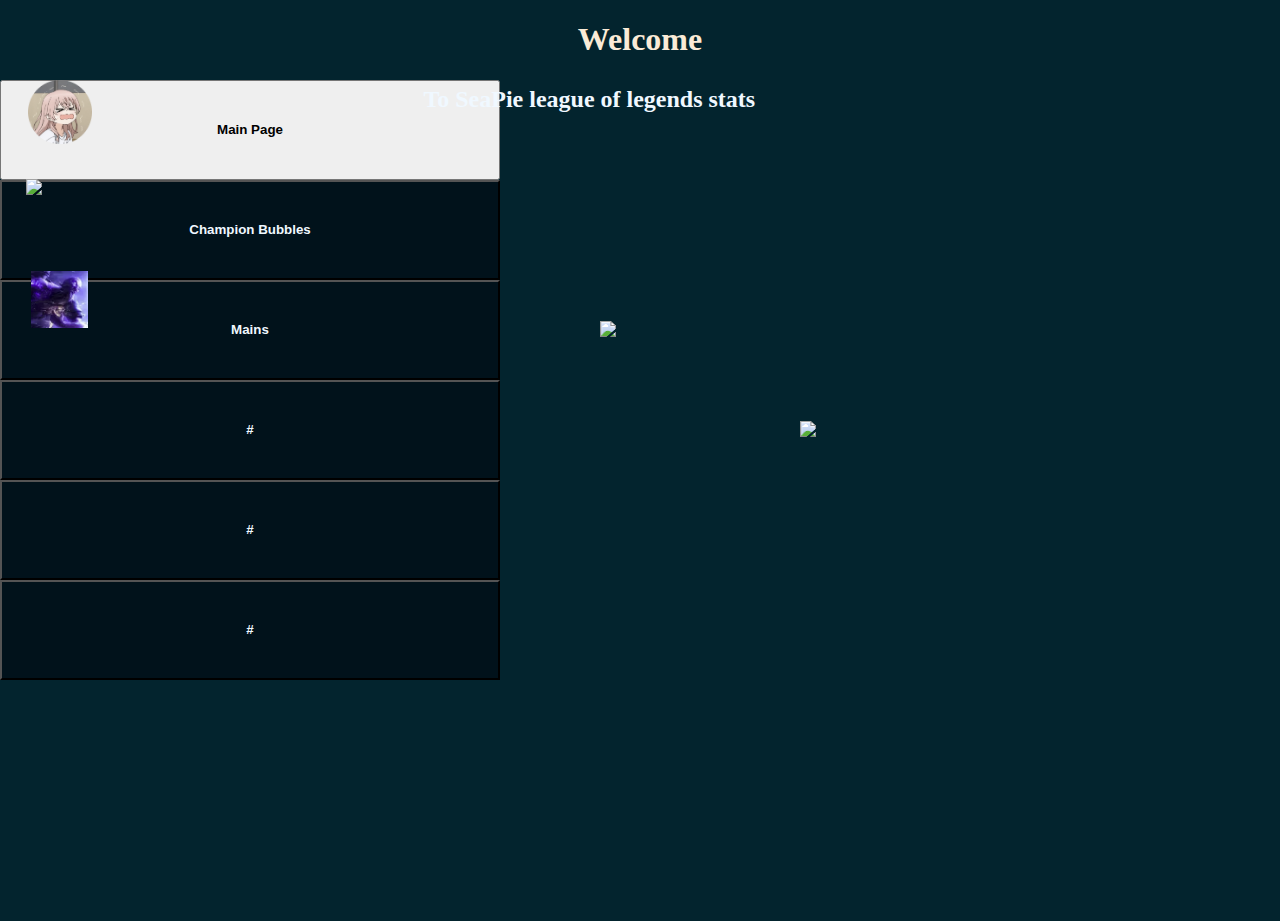
==== index.html @ c34403ec "Add files via upload" ====
<!DOCTYPE html>
<html lang="en">

<head>
    <title>League of SeaPie</title>
    <link rel="stylesheet" href="style.css">
    
        <meta name="viewport" content="width=device-width, initial-scale=1.0">
        <title>Your Website</title>
        <link rel="stylesheet" href="styles.css">  
</head>


<body>
    <h1>Welcome</h1>
    <H2>To SeaPie league of legends stats</H2>

</body>
<body>
    <td>
        
                     <a href="index.html">
                    <button><b>Main Page</b></button></a>
        
                    <a href="https://masterychart.com/profile/euw/うみパイ%23420"> <br>
                    <button style="background-color: rgb(1, 18, 27);"><b style="color:aliceblue">
                        Champion Bubbles</b></button></a> <br>
        
                    <a href="index2.html"><button style="background-color:rgb(1, 18, 27);"><b
                    style="color:aliceblue">Mains</b></button></a><br>
        
                    <a href="#"><button style="background-color: rgb(1, 18, 27);"><b
                    style="color:aliceblue;">#</b></button></a><br>
        
                    <a href="#"><button style="background-color:rgb(1, 18, 27) ;"><b
                    style="color:aliceblue;">#</b></button></a><br>
        
                    <a href="#"><button style="background-color:rgb(1, 18, 27) ;"><b
                    style="color:aliceblue;">#</b></button></a>
    </td>
    <img src="https://blog.masterychart.com/content/images/size/w600/2024/05/CMU_DEMO.png"  class="image" id="image1">
    <img src="images/6565d3e9228fe72cc43c4abc539f2442-modified.png"  class="image" id="image2">
    <img src="images/RyzeMain.PNG"  class="image" id="image3">
    <img src="image4.jpg"  class="image" id="image4">
    <img src="image5.jpg"  class="image" id="image5">
</body>


</html>
---- style.css ----
body {
    background-color: #03242e;
}

h1 {
    color: antiquewhite;
    text-align: center;
}

h2 {
    color:aliceblue;
    text-align: center;
    position:absolute;
    right: 41%;
    top: 5%;
    
}

button {
    width: 500px;
    height: 100px;
    
}


body {
    position: relative;
    height: 100vh; 
    margin: 0;
}


.image {
    width: 100px; 
    height: auto; 
    position: absolute; 
}


#image1 {
    top: 17.5%;  
    left: 2%; 
}


#image2 {
    top: 6.5%; 
    left: 2.2%; 
    width: 5%;
}


#image3 {
    top: 27.7%; 
    left: 2.4%; 
    width: 4.5%;
}


#image4 {
    top: 300px; 
    left: 600px; 
}


#image5 {
    top: 400px; 
    left: 800px;
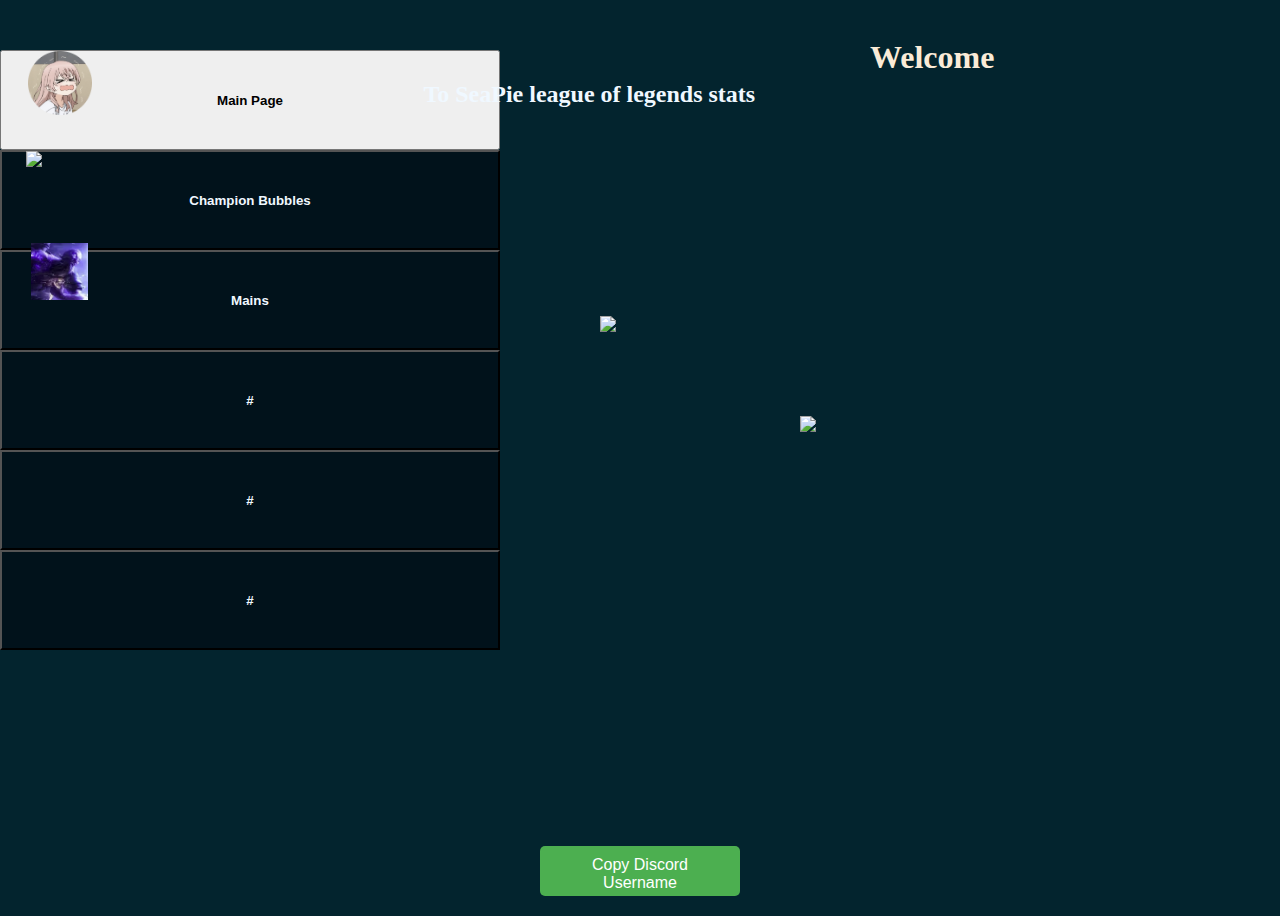
==== commit 4ba187cc: "Add files via upload" ====
--- a/index.html
+++ b/index.html
@@ -8,10 +8,34 @@
         <meta name="viewport" content="width=device-width, initial-scale=1.0">
         <title>Your Website</title>
         <link rel="stylesheet" href="styles.css">  
+        <script>
+            function copyUsername() {
+                var usernameText = document.getElementById("username").innerText;
+
+                var textarea = document.createElement("textarea");
+                textarea.value = usernameText;
+                document.body.appendChild(textarea);
+
+                textarea.select();
+                textarea.setSelectionRange(0, 99999);
+                document.execCommand("copy");
+
+                document.body.removeChild(textarea);
+
+                alert("Discord Username copied to clipboard: " + usernameText);
+
+            }
+        </script>
 </head>
 
 
 <body>
+    
+    <p id="username">realseapie</p>
+
+    <button class="copy-username-button" onclick="copyUsername()">Copy Discord Username</button>
+
+
     <h1>Welcome</h1>
     <H2>To SeaPie league of legends stats</H2>
 
--- a/style.css
+++ b/style.css
@@ -3,8 +3,10 @@
 }
 
 h1 {
+    position:absolute;
     color: antiquewhite;
-    text-align: center;
+    left: 870px;
+    top: 2px;
 }
 
 h2 {
@@ -19,6 +21,7 @@
 button {
     width: 500px;
     height: 100px;
+    top: 100;
     
 }
 
@@ -29,6 +32,27 @@
     margin: 0;
 }
 
+#username {
+    color: #03242e;
+}
+
+.copy-username-button {
+    position:absolute;
+    left:50%;
+    bottom: 20px;
+    transform: translateX(-50%);
+    padding: 10px 20px;
+    font-size: 16px;
+    background-color: #4CAF50;
+    color: white;
+    border:none;
+    border-radius:5px;
+    cursor: pointer;
+    width: 200px;
+    height: 50px;
+}
+
+
 
 .image {
     width: 100px; 
@@ -38,20 +62,20 @@
 
 
 #image1 {
-    top: 17.5%;  
+    top: 15%;  
     left: 2%; 
 }
 
 
 #image2 {
-    top: 6.5%; 
+    top: 3.9%; 
     left: 2.2%; 
     width: 5%;
 }
 
 
 #image3 {
-    top: 27.7%; 
+    top: 25.2%; 
     left: 2.4%; 
     width: 4.5%;
 }
@@ -65,4 +89,6 @@
 
 #image5 {
     top: 400px; 
-    left: 800px; +    left: 800px; 
+
+}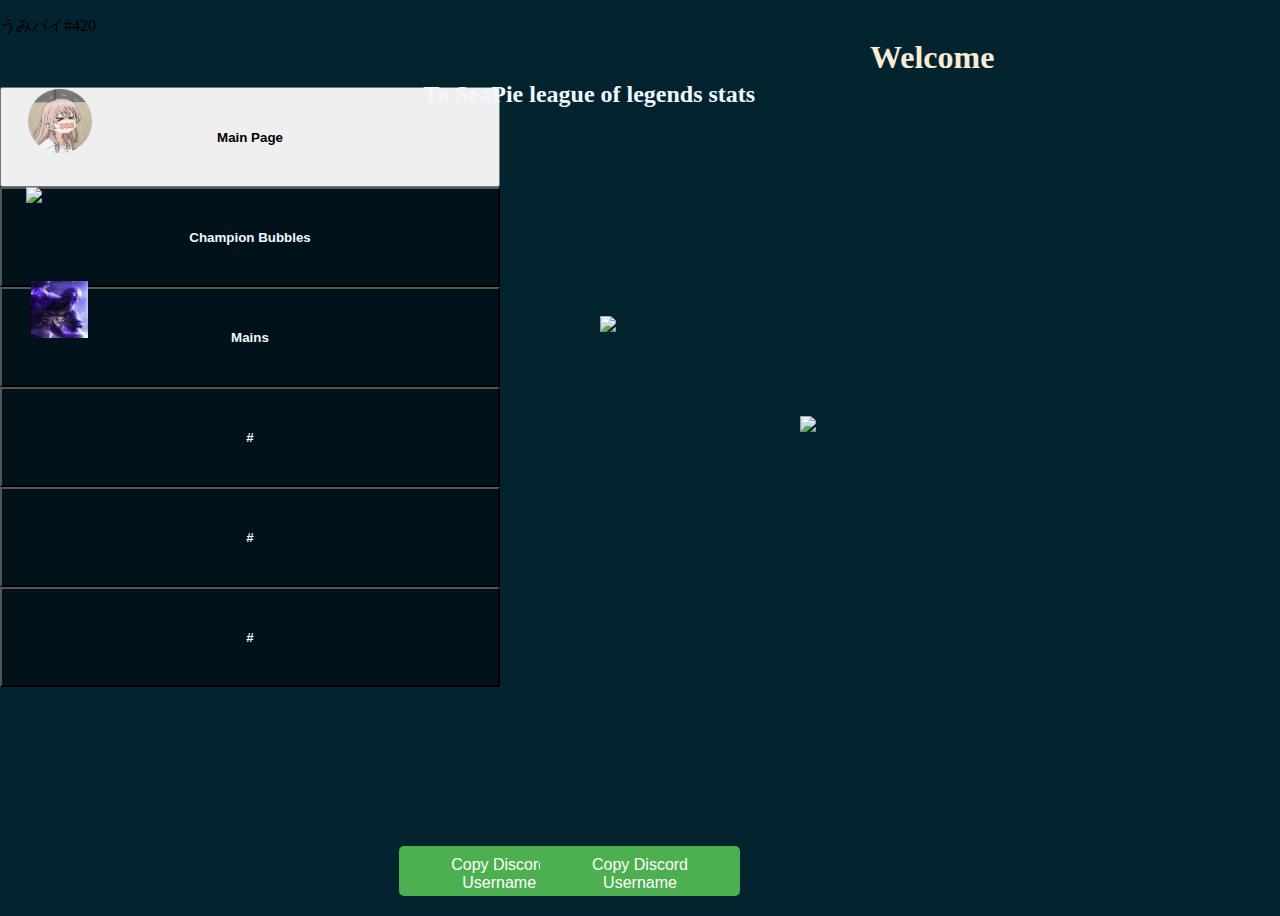
==== commit 2a1418a8: "Add files via upload" ====
--- a/index.html
+++ b/index.html
@@ -25,22 +25,39 @@
                 alert("Discord Username copied to clipboard: " + usernameText);
 
             }
+            function copyleagueUsername() {
+                var usernameText = document.getElementById("LeagueName").innerText;
+
+                var textarea = document.createElement("textarea");
+                textarea.value = usernameText;
+                document.body.appendChild(textarea);
+
+                textarea.select();
+                textarea.setSelectionRange(0, 99999);
+                document.execCommand("copy");
+
+                document.body.removeChild(textarea);
+
+                alert("Discord Username copied to clipboard: " + usernameText);
+
+            }
         </script>
 </head>
 
 
 <body>
+    <p id="LeagueName">うみパイ#420</p>
+
+    <button class="copy-LeagueUserName-button" onclick="copyleagueUsername()">Copy Discord Username</button>
     
     <p id="username">realseapie</p>
-
+    
     <button class="copy-username-button" onclick="copyUsername()">Copy Discord Username</button>
 
-
+   
     <h1>Welcome</h1>
     <H2>To SeaPie league of legends stats</H2>
 
-</body>
-<body>
     <td>
         
                      <a href="index.html">
--- a/style.css
+++ b/style.css
@@ -1,5 +1,14 @@
 body {
     background-color: #03242e;
+}
+
+
+@media (max-width: 768px) {
+    .copy-username-button, .copy-LeagueUserName-button {
+        width: 80%;
+        left: 10%;
+        bottom: 20px;
+    }
 }
 
 h1 {
@@ -52,7 +61,21 @@
     height: 50px;
 }
 
-
+.copy-LeagueUserName-button {
+    position:absolute;
+    left:39%;
+    bottom: 20px;
+    transform: translateX(-50%);
+    padding: 10px 20px;
+    font-size: 16px;
+    background-color: #4CAF50;
+    color: white;
+    border:none;
+    border-radius:5px;
+    cursor: pointer;
+    width: 200px;
+    height: 50px;
+}
 
 .image {
     width: 100px; 
@@ -62,20 +85,20 @@
 
 
 #image1 {
-    top: 15%;  
+    top: 19%;  
     left: 2%; 
 }
 
 
 #image2 {
-    top: 3.9%; 
+    top: 8.1%; 
     left: 2.2%; 
     width: 5%;
 }
 
 
 #image3 {
-    top: 25.2%; 
+    top: 29.4%; 
     left: 2.4%; 
     width: 4.5%;
 }
